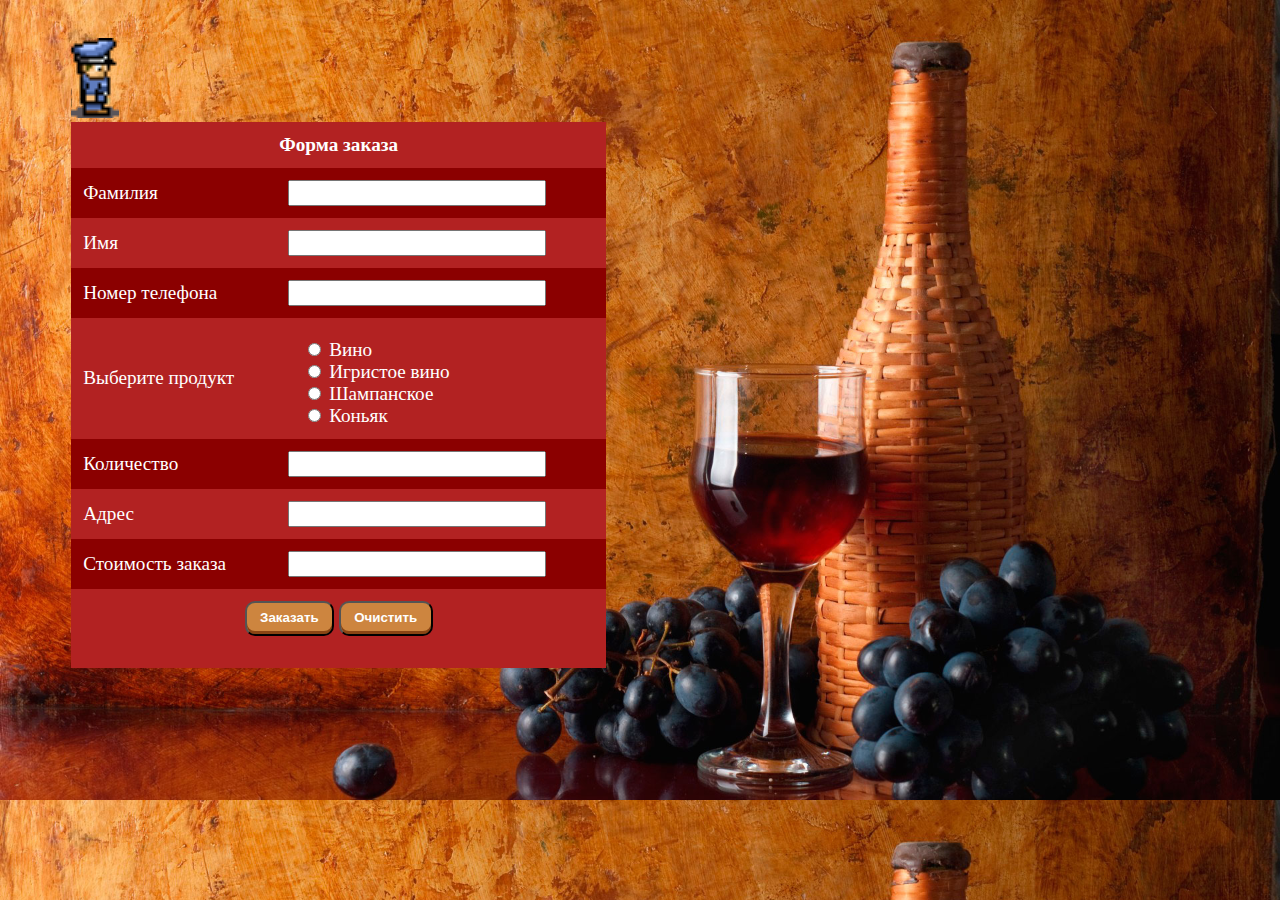
==== js/index.html @ c6d9d3ef "Update index.html" ====
<!DOCTYPE HTML>
<html>
	<head>
		<link rel="stylesheet" href="form.css" type="text/css" />
		<script type = "text/javascript" src="https://code.jquery.com/jquery-3.1.1.js"></script>
		
	</head>
	<body>
	
	<div>
	<canvas id="canvas" width="200" height="80"></canvas>
	
      <table width=535 border=0 >
        <form action='form.html' method=post>
		<tr>
		<td colspan=2 align=center><b>Форма заказа</b></td>
		</tr>
		<tr>
			<td >Фамилия</td>
			<td>
			  <input type='text' name='first_name' style='width:250px; height:20px;'>
			</td>
		</tr>
		<tr>
			<td>Имя</td>
			<td>
              <input type=text name='last_name' style='width:250px; height:20px;'> 
			</td>
			</tr>   
		<tr>
            <td>Номер телефона</td>
            <td> 
              <input type='text' name='phone' style='width:250px; height:20px;'>			 		  
			</td>
		</tr>
        <tr>
            <td>Выберите продукт</td>
            <td >
				<div id="product">
				<input type=radio name='Type' value='vine' >  Вино<br>
				<input type=radio name='Type' value='igrVine'>  Игристое вино<br>
				<input type=radio name='Type' value='shamp' >  Шампанское<br>
				<input type=radio name='Type' value='konyak'>  Коньяк  <br>
				</div>
			</td>
		</tr>
		
        <tr>
            <td>Количество</td>
            <td>
              <input type=text size=2 id='Kol' style='width:250px; height:20px;'>
			</td>
		</tr>     
		<tr>
            <td>Адрес</td>
            <td>
              <input type=text name='name' style='width:250px; height:20px;'>
            </td>
        </tr>
        <tr>
            <td>Стоимость заказа</td>
            <td>
				<input type=text name='name' id="cost" style='width:250px; height:20px;'>
			</td>
        </tr>
        <tr>
            <td colspan=2 align=center> 
				<INPUT TYPE="submit" NAME="zakazat" VALUE="Заказать" class="button"> 
				<INPUT TYPE="reset" NAME="Ohistit" VALUE="Очистить"class="button"> </P>
            </td>
        </tr>
        </form>
      </table>
	  </div>
	  
	  <script type="text/javascript">
	  
		var context=document.getElementById('canvas').getContext('2d');
		var width=100,height=100;
		var x=0;
				
		var cop=loadImage('image.png',16,27,4);
		
		setInterval(function(){
			context.clearRect(0,0,100,100);
			drawImage(cop,0,1);
		},200);
		
		function drawImage(img,num,speed){
		
			num=num?num-1:0;
			x+=speed? speed:0;
			
			if (img.num>=img.count) img.num=1;
			else img.num+=1;
			
			context.drawImage(img.dom,img.width*(img.num-1),0,img.width,img.height,0,0,16*3,27*3);
		}
		
		function loadImage(path,width,height,count){
			var image=document.createElement('img');
			
			var result={
				dom:image,
				width:width,
				height:height,
				count:count,
				loaded:false,
				num:1
			};
			
			image.onload=function(){
				result.loaded=true;
			};
			image.src=path;
			
			return result;
		}
		
		$('#Kol').on('keyup change', function(){
		var price;
		var product=$('#product input:checked').val();
		
			if (product=="vine"){
				price=300;
			}else if(product=="igrVine"){
				price=250;
			}else if(product=="shamp"){
				price=400;
			}
			else if(product=="konyak"){
				price=500;
			}	
			
		var number=parseInt($('#Kol').val());
		if(isNaN(number)){
			number=0;
		}
		var cost=price*number;		
		$('#cost').val(cost+' руб.');		
	});
	  </script>
	  
	 </body>
</html>
---- js/form.css ----
table {
	   color:white;
		border-collapse: collapse;
		font-size:120%;
	}
	td {
		padding: 12px;
		
	}
	tr:nth-child(odd) {
		background: #B22222;
		
	}
	tr:nth-child(even) {
		background: #8B0000;
	}
   
   BODY {
    background:  url(1.jpg); 
	background-size: 100% auto
	}
	
   div {
    margin-top: 3%;
	margin-left: 5%;
   }
   .button{
	font-weight: 700;
	  color: white;
	  text-decoration: none;
	  padding: .5em 1em calc(.5em + 3px);
	  border-radius: 10px;
	  background: #CD853F;
	  box-shadow: 0 -3px #8B4513 inset;
	  transition: 0.5s;
   }
   a{
	   color:white;
   }
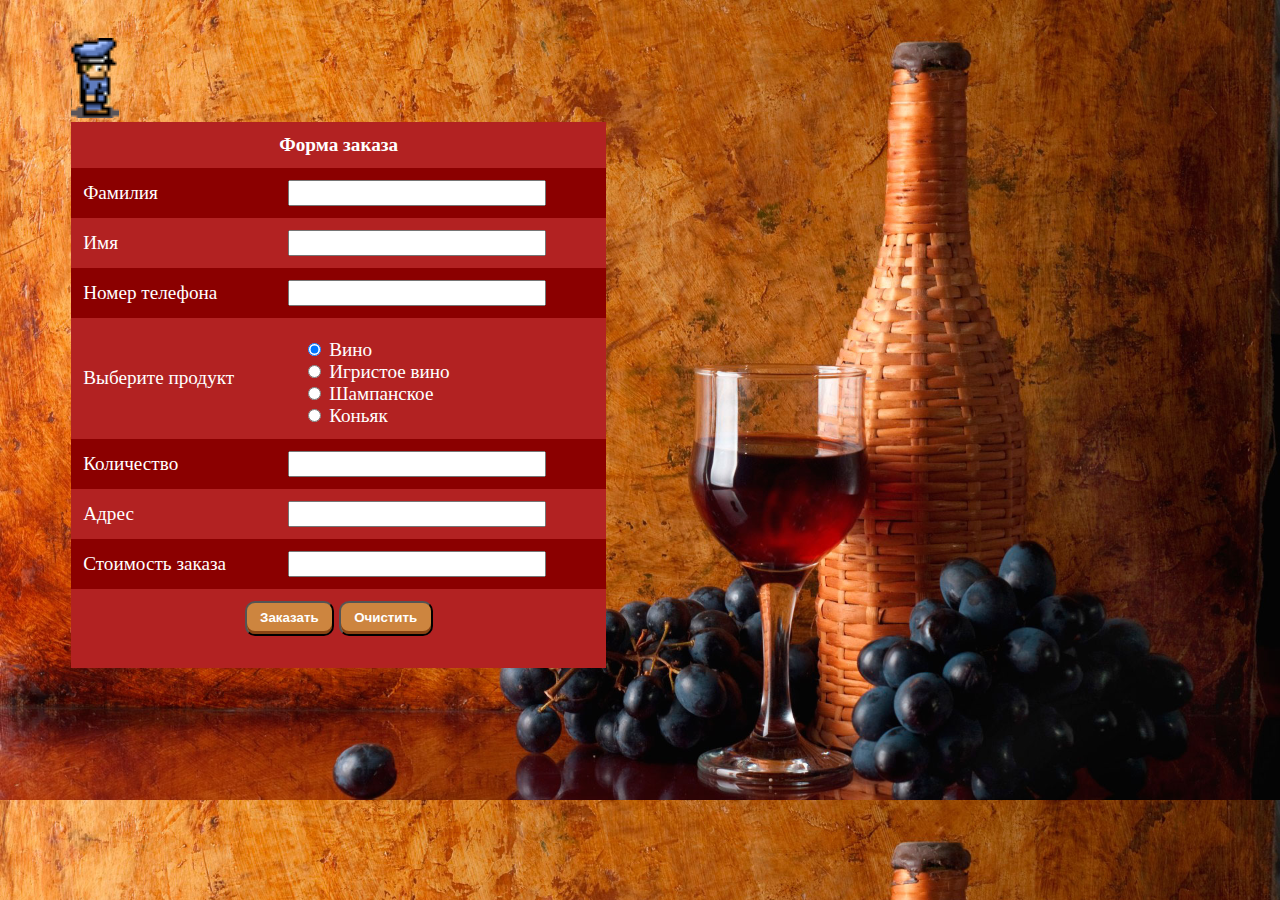
==== commit e175b092: "Update index.html" ====
--- a/js/index.html
+++ b/js/index.html
@@ -8,69 +8,69 @@
 	<body>
 	
 	<div>
-	<canvas id="canvas" width="200" height="80"></canvas>
-	
-      <table width=535 border=0 >
-        <form action='form.html' method=post>
-		<tr>
-		<td colspan=2 align=center><b>Форма заказа</b></td>
-		</tr>
-		<tr>
-			<td >Фамилия</td>
-			<td>
-			  <input type='text' name='first_name' style='width:250px; height:20px;'>
-			</td>
-		</tr>
-		<tr>
-			<td>Имя</td>
-			<td>
-              <input type=text name='last_name' style='width:250px; height:20px;'> 
-			</td>
-			</tr>   
-		<tr>
-            <td>Номер телефона</td>
-            <td> 
-              <input type='text' name='phone' style='width:250px; height:20px;'>			 		  
-			</td>
-		</tr>
-        <tr>
-            <td>Выберите продукт</td>
-            <td >
-				<div id="product">
-				<input type=radio name='Type' value='vine' >  Вино<br>
-				<input type=radio name='Type' value='igrVine'>  Игристое вино<br>
-				<input type=radio name='Type' value='shamp' >  Шампанское<br>
-				<input type=radio name='Type' value='konyak'>  Коньяк  <br>
-				</div>
-			</td>
-		</tr>
-		
-        <tr>
-            <td>Количество</td>
-            <td>
-              <input type=text size=2 id='Kol' style='width:250px; height:20px;'>
-			</td>
-		</tr>     
-		<tr>
-            <td>Адрес</td>
-            <td>
-              <input type=text name='name' style='width:250px; height:20px;'>
-            </td>
-        </tr>
-        <tr>
-            <td>Стоимость заказа</td>
-            <td>
-				<input type=text name='name' id="cost" style='width:250px; height:20px;'>
-			</td>
-        </tr>
-        <tr>
-            <td colspan=2 align=center> 
-				<INPUT TYPE="submit" NAME="zakazat" VALUE="Заказать" class="button"> 
-				<INPUT TYPE="reset" NAME="Ohistit" VALUE="Очистить"class="button"> </P>
-            </td>
-        </tr>
-        </form>
-      </table>
+		<canvas id="canvas" width="200" height="80"></canvas>
+
+		<table width=535 border=0 >
+			<form action='form.html' method=post>
+				<tr>
+					<td colspan=2 align=center><b>Форма заказа</b></td>
+				</tr>
+				<tr>
+					<td >Фамилия</td>
+					<td>
+					  <input type='text' name='first_name' style='width:250px; height:20px;'>
+					</td>
+				</tr>
+				<tr>
+					<td>Имя</td>
+					<td>
+			      			<input type=text name='last_name' style='width:250px; height:20px;'> 
+					</td>
+				</tr>   
+				<tr>
+			   		<td>Номер телефона</td>
+			    		<td> 
+			     	 		<input type='text' name='phone' style='width:250px; height:20px;'>			 		  
+					</td>
+				</tr>
+				<tr>
+			    		<td>Выберите продукт</td>
+			    		<td >
+						<div id="product">
+							<input type=radio name='Type' value='vine'  checked>  Вино<br>
+							<input type=radio name='Type' value='igrVine'>  Игристое вино<br>
+							<input type=radio name='Type' value='shamp' >  Шампанское<br>
+							<input type=radio name='Type' value='konyak'>  Коньяк  <br>
+						</div>
+					</td>
+				</tr>
+
+				<tr>
+					<td>Количество</td>
+					<td>
+				      		<input type=text size=2 id='Kol' style='width:250px; height:20px;'>
+					</td>
+				</tr>     
+				<tr>
+					<td>Адрес</td>
+					<td>
+					      <input type=text name='name' style='width:250px; height:20px;'>
+					</td>
+				</tr>
+				<tr>
+					<td>Стоимость заказа</td>
+					<td>
+						<input type=text name='name' id="cost" style='width:250px; height:20px;'>
+					</td>
+				</tr>
+				<tr>
+			    		<td colspan=2 align=center> 
+						<INPUT TYPE="submit" NAME="zakazat" VALUE="Заказать" class="button"> 
+						<INPUT TYPE="reset" NAME="Ohistit" VALUE="Очистить"class="button"> </P>
+			    		</td>
+				</tr>
+			</form>
+	      </table>
 	  </div>
 	  
 	  <script type="text/javascript">
@@ -119,19 +119,17 @@
 		
 		$('#Kol').on('keyup change', function(){
 		var price;
-		var product=$('#product input:checked').val();
-		
-			if (product=="vine"){
-				price=300;
-			}else if(product=="igrVine"){
-				price=250;
-			}else if(product=="shamp"){
-				price=400;
-			}
-			else if(product=="konyak"){
-				price=500;
-			}	
-			
+		var product=$('#product input:checked').val();		
+		if (product=="vine"){
+			price=300;
+		}else if(product=="igrVine"){
+			price=250;
+		}else if(product=="shamp"){
+			price=400;
+		}
+		else if(product=="konyak"){
+			price=500;
+		}				
 		var number=parseInt($('#Kol').val());
 		if(isNaN(number)){
 			number=0;
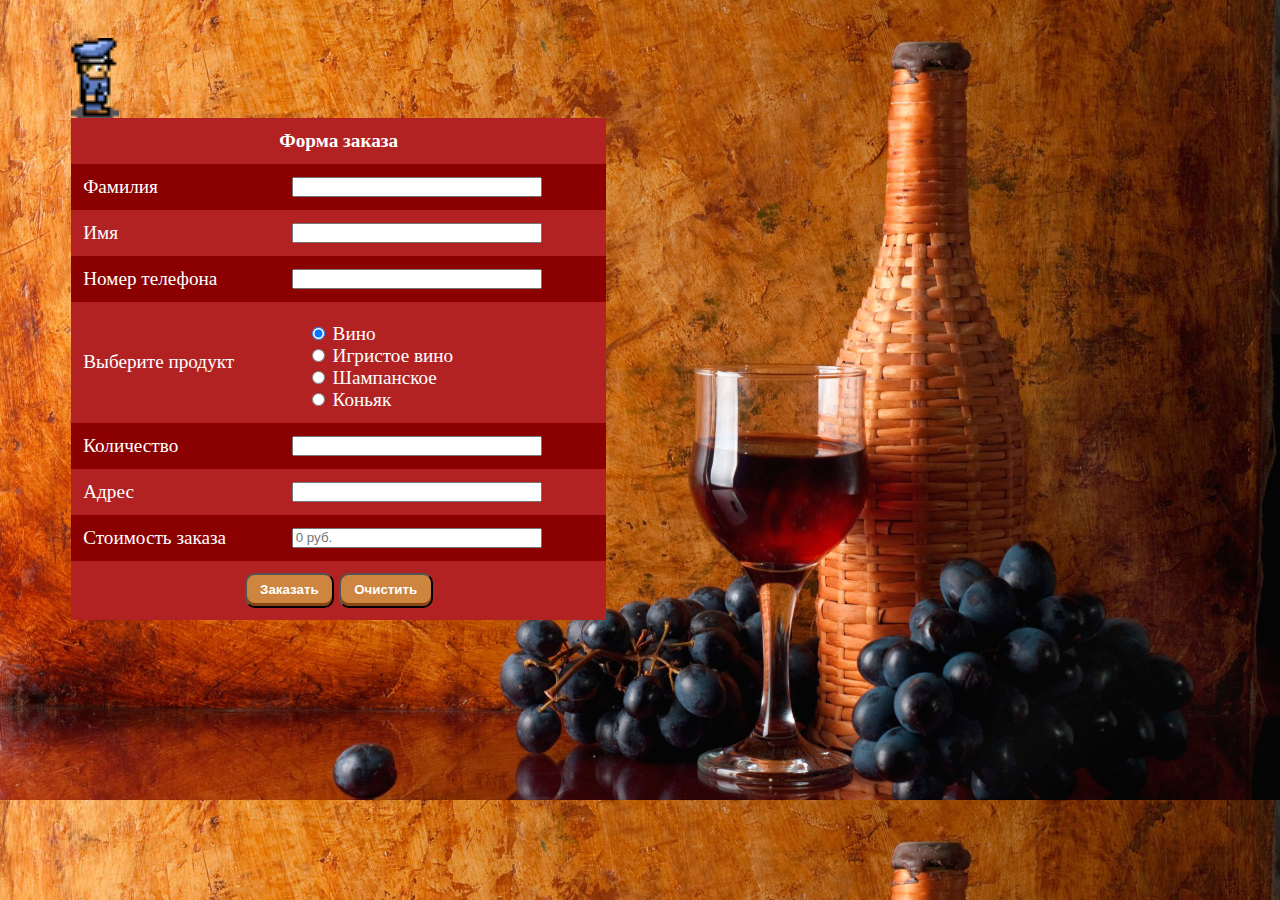
==== commit 209f5113: "Update index.html" ====
--- a/js/index.html
+++ b/js/index.html
@@ -1,4 +1,3 @@
-<!DOCTYPE HTML>
 <html>
 	<head>
 		<link rel="stylesheet" href="form.css" type="text/css" />
@@ -9,9 +8,9 @@
 	
 	<div>
 		<canvas id="canvas" width="200" height="80"></canvas>
-
+	
 		<table width=535 border=0 >
-			<form action='form.html' method=post>
+			<form action='index.html' method=post>
 				<tr>
 					<td colspan=2 align=center><b>Форма заказа</b></td>
 				</tr>
@@ -24,128 +23,122 @@
 				<tr>
 					<td>Имя</td>
 					<td>
-			      			<input type=text name='last_name' style='width:250px; height:20px;'> 
+					  <input type=text name='last_name' style='width:250px; height:20px;'> 
 					</td>
-				</tr>   
+					</tr>   
 				<tr>
-			   		<td>Номер телефона</td>
-			    		<td> 
-			     	 		<input type='text' name='phone' style='width:250px; height:20px;'>			 		  
+					<td>Номер телефона</td>
+					<td> 
+					  <input type='text' name='phone' style='width:250px; height:20px;'>			 		  
 					</td>
 				</tr>
 				<tr>
-			    		<td>Выберите продукт</td>
-			    		<td >
+					<td>Выберите продукт</td>
+					<td >
 						<div id="product">
-							<input type=radio name='Type' value='vine'  checked>  Вино<br>
-							<input type=radio name='Type' value='igrVine'>  Игристое вино<br>
-							<input type=radio name='Type' value='shamp' >  Шампанское<br>
-							<input type=radio name='Type' value='konyak'>  Коньяк  <br>
+							<label>
+								<input type=radio name='Type' value='vine' checked>  Вино<br>
+							</label>
+							<label>
+								<input type=radio name='Type' value='igrVine'>  Игристое вино<br>
+							</label>
+							<label>
+								<input type=radio name='Type' value='shamp' >  Шампанское<br>
+							</label>
+							<label>
+								<input type=radio name='Type' value='konyak'>  Коньяк  <br>
+							</label>
 						</div>
 					</td>
 				</tr>
-
+				
 				<tr>
 					<td>Количество</td>
 					<td>
-				      		<input type=text size=2 id='Kol' style='width:250px; height:20px;'>
+					  <input type=text size=2 id='Kol' style='width:250px; height:20px;'>
 					</td>
 				</tr>     
 				<tr>
 					<td>Адрес</td>
 					<td>
-					      <input type=text name='name' style='width:250px; height:20px;'>
+					  <input type=text name='name' style='width:250px; height:20px;'>
 					</td>
 				</tr>
 				<tr>
 					<td>Стоимость заказа</td>
 					<td>
-						<input type=text name='name' id="cost" style='width:250px; height:20px;'>
+						<input type=text name='name' id="cost" style='width:250px; height:20px;' placeholder="0 руб.">
 					</td>
 				</tr>
 				<tr>
-			    		<td colspan=2 align=center> 
+					<td colspan=2 align=center> 
 						<INPUT TYPE="submit" NAME="zakazat" VALUE="Заказать" class="button"> 
 						<INPUT TYPE="reset" NAME="Ohistit" VALUE="Очистить"class="button"> </P>
-			    		</td>
+					</td>
 				</tr>
 			</form>
-	      </table>
-	  </div>
+		</table>
+	</div>
 	  
-	  <script type="text/javascript">
-	  
-		var context=document.getElementById('canvas').getContext('2d');
-		var width=100,height=100;
-		var x=0;
+		<script type="text/javascript">	  
+			var context=document.getElementById('canvas').getContext('2d');
+			var width=100,height=100;
+			var x=0;
+					
+			var cop=loadImage('image.png',16,27,4);
+			
+			setInterval(function(){
+				context.clearRect(0,0,100,100);
+				drawImage(cop,0,1);
+			},200);
+			
+			function drawImage(img,num,speed){		
+				num=num?num-1:0;
+				x+=speed? speed:0;			
+				if (img.num>=img.count) img.num=1;
+				else img.num+=1;			
+				context.drawImage(img.dom,img.width*(img.num-1),0,img.width,img.height,0,0,16*3,27*3);
+			}
+			function loadImage(path,width,height,count){
+				var image=document.createElement('img');
 				
-		var cop=loadImage('image.png',16,27,4);
-		
-		setInterval(function(){
-			context.clearRect(0,0,100,100);
-			drawImage(cop,0,1);
-		},200);
-		
-		function drawImage(img,num,speed){
-		
-			num=num?num-1:0;
-			x+=speed? speed:0;
+				var result={
+					dom:image,
+					width:width,
+					height:height,
+					count:count,
+					loaded:false,
+					num:1
+				};
 			
-			if (img.num>=img.count) img.num=1;
-			else img.num+=1;
-			
-			context.drawImage(img.dom,img.width*(img.num-1),0,img.width,img.height,0,0,16*3,27*3);
-		}
-		
-		function loadImage(path,width,height,count){
-			var image=document.createElement('img');
-			
-			var result={
-				dom:image,
-				width:width,
-				height:height,
-				count:count,
-				loaded:false,
-				num:1
+				image.onload=function(){
+					result.loaded=true;
+				};
+				image.src=path;
+				
+				return result;
 			};
-			
-			image.onload=function(){
-				result.loaded=true;
-			};
-			image.src=path;
-			
-			return result;
-		}
-		
-		$('#Kol').on('keyup change', function(){
-		var price;
-		var product=$('#product input:checked').val();		
-		if (product=="vine"){
-			price=300;
-		}else if(product=="igrVine"){
-			price=250;
-		}else if(product=="shamp"){
-			price=400;
-		}
-		else if(product=="konyak"){
-			price=500;
-		}				
-		var number=parseInt($('#Kol').val());
-		if(isNaN(number)){
-			number=0;
-		}
-		var cost=price*number;		
-		$('#cost').val(cost+' руб.');		
-	});
-	  </script>
-	  
-	 </body>
+			var price;
+			var number;
+			$('input').on('keyup change', function(){
+				var product=$('#product input:checked').val();				
+				if (product=="vine"){
+					price=300;
+				}else if(product=="igrVine"){
+					price=250;
+				}else if(product=="shamp"){
+					price=400;
+				}
+				else if(product=="konyak"){
+					price=500;
+				}						
+				number=parseInt($('#Kol').val());
+				if(isNaN(number)){
+					number=0;
+				}								
+				var cost=price*number;
+				$('#cost').val(cost+' руб.');			
+			});
+		</script>	  
+	</body>
 </html>
-
-
- 
-  
-  
-   
-  
-  
